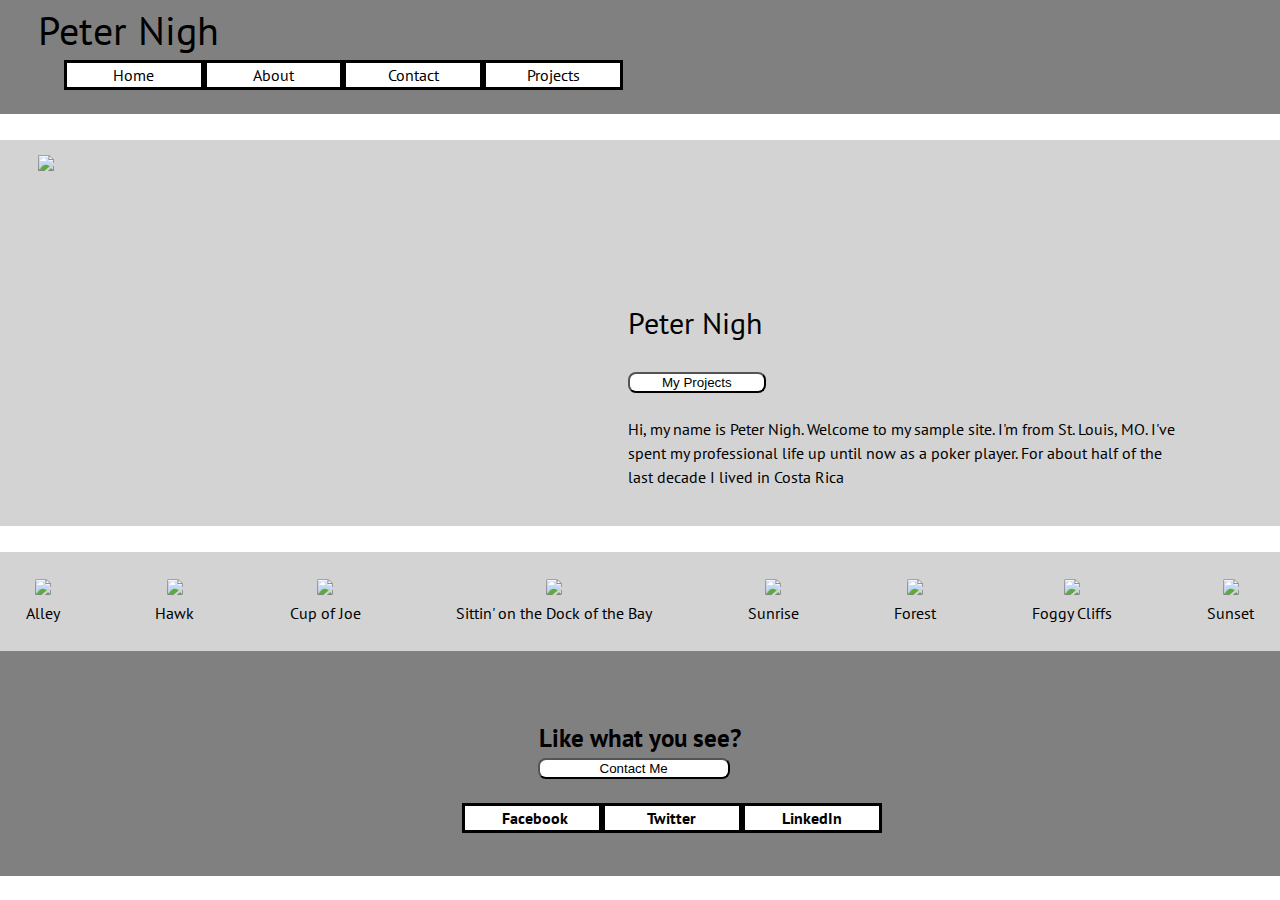
==== index.html @ 66eb3477 "Finished project" ====
<!DOCTYPE html>
<html lang="en">
<head>
    <meta charset="UTF-8">
    <meta name="viewport" content="width=device-width, initial-scale=1.0">
    <title>Document</title>
    <link rel='stylesheet' href='style/index.css'>
</head>
<body>
    <header>
        <h1>Peter Nigh</h1>
        <nav>
            <a class="Home" href="#">Home</a>
            <a class="About" href="about.html">About</a>
            <a class="Contact" href="contact.html">Contact</a>
            <a class="Projects" href="projects.html">Projects</a>
        </nav>
    </header>
    <section class="bio">
        <div class="big-top-container">
            <div class="top-img-container">
                <img src="https://pbs.twimg.com/profile_images/910352446404403200/HuS1TNO3_400x400.jpg">
            </div>    
                <div class="text-container">
                    <h2>Peter Nigh</h2>
                    <br>
                   <a href="projects.html"><button onclick="href='projects.html'" type="button">My Projects</button></a>
                    <br>
                    <p>Hi, my name is Peter Nigh. Welcome to my sample site. I'm from St. Louis, MO. I've spent my professional life up until now as a poker player. For about half of the last decade I lived in Costa Rica</p>
                    <br>
                </div>           
        </div>
    </section>
    <section class="gallery">
        <figure>
            <img src="https://i.picsum.photos/id/1047/200/200.jpg?hmac=kudT4eT6oVe4zhN1SEkQl9MN_AWC771kb2QAUgLjlmc">
            <figcaption>Alley</figcaption>
        </figure>
        <figure>
            <img src="https://i.picsum.photos/id/538/200/200.jpg?hmac=oJRLJPsN8ZdWjPpKGEU-oqAZMBKa4JsTnuUSqgRbyP4">
            <figcaption>Hawk</figcaption>
        </figure>
        <figure>
            <img src="https://i.picsum.photos/id/856/200/200.jpg?hmac=0i-cnhrzdHoF0g75vH6s_S8RUe5ej3nWdKiqxfYhuTo">
            <figcaption>Cup of Joe</figcaption>
        </figure><figure>
            <img src="https://i.picsum.photos/id/87/200/200.jpg?hmac=IHnh6D2-VHDRNEnAKr5_9gaKNH6PfBO0XifjLCb4GUY">
            <figcaption>Sittin' on the Dock of the Bay</figcaption>
        </figure><figure>
            <img src="https://i.picsum.photos/id/794/200/200.jpg?hmac=qNLJvkiBmg4TyCSCwU__daf9sb5La0_1eRzJewRgIyU">
            <figcaption>Sunrise</figcaption>
        </figure><figure>
            <img src="https://i.picsum.photos/id/600/200/200.jpg?hmac=x3_SXBDfy4wqgriXAHmONXmt4rEB-k8sVoY7P5q8Bgs">
            <figcaption>Forest</figcaption>
        </figure><figure>
            <img src="https://i.picsum.photos/id/929/200/200.jpg?hmac=V-NHF1GoUllni1jU8FFUECP1jZUGTYZRxwTT-OkI9Fw">
            <figcaption>Foggy Cliffs</figcaption>
        </figure><figure>
            <img src="https://i.picsum.photos/id/769/200/200.jpg?hmac=M55kAfuYOrcJ8a49hBRDhWtVLbJo88Y76kUz323SqLU">
            <figcaption>Sunset</figcaption>
        </figure>
    </section>
    <footer>
        <div class="footer-container">
        <h3>Like what you see?</h3>
        <a href="contact.html"><button onclick="href='projects.html'" type="button">Contact Me</button></a>
        <br>
        <nav>
            <a href="www.facebook.com">Facebook</a>
            <a href="www.twitter.com">Twitter</a>
            <a href="www.linkedin.com">LinkedIn</a>
        </nav>
    </footer>
        </div>
    
</body>
</html>
---- style/index.css ----
@import url('https://fonts.googleapis.com/css2?family=Cinzel:wght@700&family=PT+Sans&display=swap');

/* Add CSS styling here */
/* http://meyerweb.com/eric/tools/css/reset/ 
   v2.0 | 20110126
   License: none (public domain)
*/


html, body, div, span, applet, object, iframe,
h1, h2, h3, h4, h5, h6, p, blockquote, pre,
a, abbr, acronym, address, big, cite, code,
del, dfn, em, img, ins, kbd, q, s, samp,
small, strike, strong, sub, sup, tt, var,
b, u, i, center,
dl, dt, dd, ol, ul, li,
fieldset, form, label, legend,
table, caption, tbody, tfoot, thead, tr, th, td,
article, aside, canvas, details, embed, 
figure, figcaption, footer, header, hgroup, 
menu, nav, output, ruby, section, summary,
time, mark, audio, video {
	margin: 0;
	padding: 0;
	border: 0;
	font-size: 100%;
	font: inherit;
	vertical-align: baseline;
}
/* HTML5 display-role reset for older browsers */
article, aside, details, figcaption, figure, 
footer, header, hgroup, menu, nav, section {
	display: block;
}
/* body {
	line-height: 1;
} */
ol, ul {
	list-style: none;
}
blockquote, q {
	quotes: none;
}
blockquote:before, blockquote:after,
q:before, q:after {
	content: '';
	content: none;
}
table {
	border-collapse: collapse;
	border-spacing: 0;
}

html {
    font-size:62.5%;
}

body{
    font-size:1.6rem;
    line-height:1.5;
    font-family: 'PT Sans', sans-serif;
}

h1 {
    font-size:4rem;
    margin-left: 3%;
}

h2 {
    font-size:3rem;
}

h3 {
    font-size:2.5rem;
}
h1 h2 h3{
    font-family: 'Cinzel', serif;
}
a {
    text-decoration:none;
}
section{
    padding:2% 0;
}

header {
    background-color: gray;
}

nav{
    display:flex;
    margin-left: 5%;
    
    
}

nav a{
    display:inline-block;
    width:5%;
    text-align:center;
    border: solid black 3px;
    padding:0 3%;
    color: black;
    background-color: white;
    margin-bottom: 2%;
}

nav a:hover{
    color: white;
    background-color: black;
}

.big-top-container {
    display:flex;
    justify-content:space-around;
    padding:1% 2%;
    background-color: lightgray;
}

/* .big-top-container img{
    max-width: 30%;
} */

.top-img-container{
    width: 40%;
}

.text-container {
    width: 45%;
    display:flex;
    flex-direction: column;
    align-items:left;
    margin-left:1%;
    margin-top: 12%;
    padding: 0 5%;
}
 .text-container button{
     width: 25%;
     border-radius: 8px;
     background-color:white;
 }

.text-container button:hover{
    color:white;
    background-color:black;
}

 .gallery {
     display: flex;
     flex-wrap: wrap;
     padding: 2%;
     justify-content: space-between;
     background-color: lightgray;
     
 }

 figure {
    text-align: center;
}

 figure img{
    border-radius: 10%;
 }

 footer {
     background-color: gray;
     display:flex;
     flex-direction: column;
     justify-content: center;
     height: 25vh;
 }

 .footer-container {
     text-align:center;
     display: flex;
     flex-direction: column;
     justify-content: center;
     margin-top:4%;
     font-weight: 900;
 }

 .footer-container button {
     display: flex;
     justify-content: center;
     width: 15%;
     margin:0 42%;
     border-radius: 8px;
     background-color:white;
 }

 .footer-container button:hover {
     color: white;
     background-color: black;
 }

 .footer-container nav{
     display: flex;
     justify-content: center;
     text-align-last: center;
 }
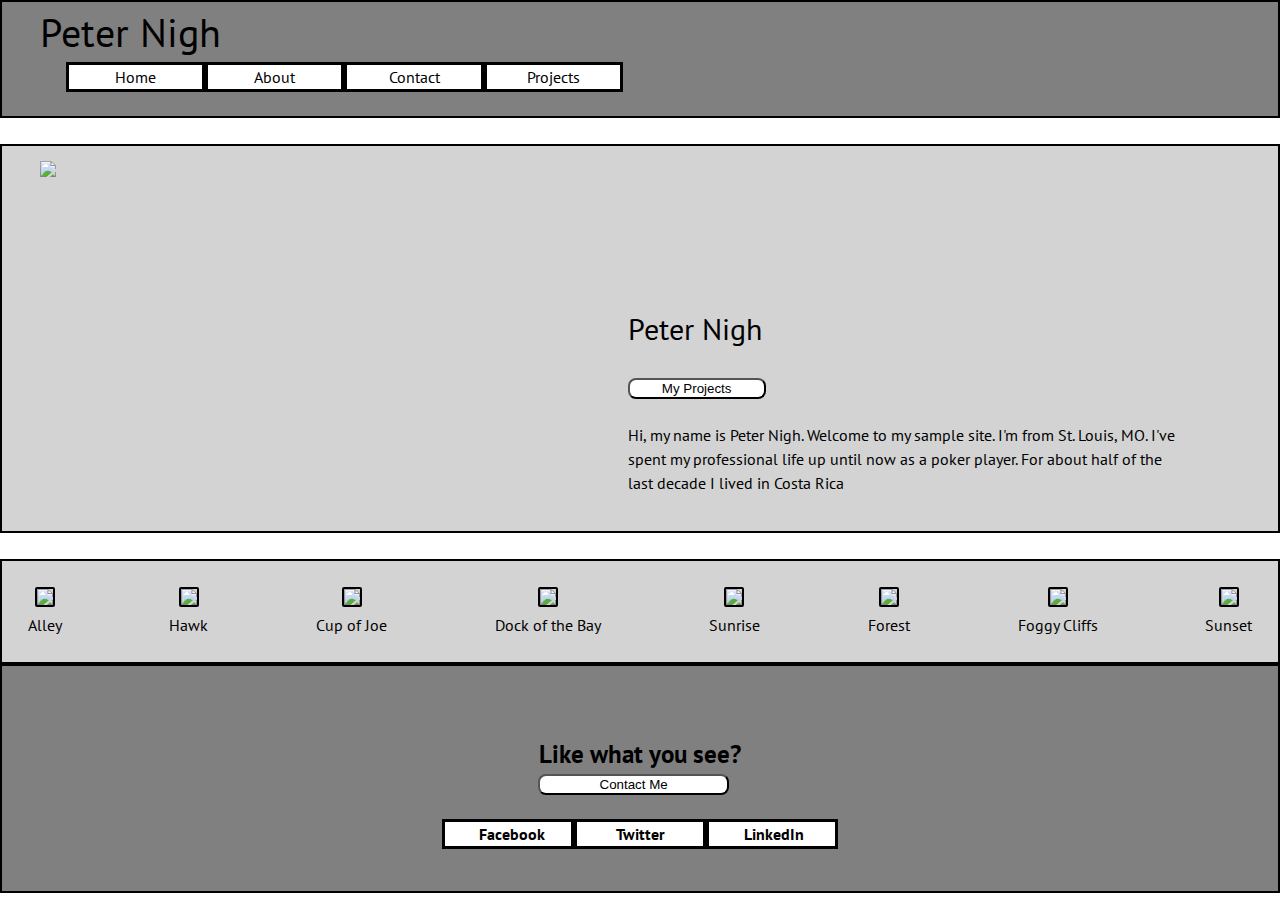
==== commit 3147afb6: "Added border hover effects to gallery images and centered footer nav" ====
--- a/index.html
+++ b/index.html
@@ -45,7 +45,7 @@
             <figcaption>Cup of Joe</figcaption>
         </figure><figure>
             <img src="https://i.picsum.photos/id/87/200/200.jpg?hmac=IHnh6D2-VHDRNEnAKr5_9gaKNH6PfBO0XifjLCb4GUY">
-            <figcaption>Sittin' on the Dock of the Bay</figcaption>
+            <figcaption>Dock of the Bay</figcaption>
         </figure><figure>
             <img src="https://i.picsum.photos/id/794/200/200.jpg?hmac=qNLJvkiBmg4TyCSCwU__daf9sb5La0_1eRzJewRgIyU">
             <figcaption>Sunrise</figcaption>
@@ -66,9 +66,9 @@
         <a href="contact.html"><button onclick="href='projects.html'" type="button">Contact Me</button></a>
         <br>
         <nav>
-            <a href="www.facebook.com">Facebook</a>
-            <a href="www.twitter.com">Twitter</a>
-            <a href="www.linkedin.com">LinkedIn</a>
+            <a href="http://www.facebook.com">Facebook</a>
+            <a href="http://www.twitter.com">Twitter</a>
+            <a href="http://www.linkedin.com">LinkedIn</a>
         </nav>
     </footer>
         </div>
--- a/style/index.css
+++ b/style/index.css
@@ -85,6 +85,7 @@
 
 header {
     background-color: gray;
+    border: 2px solid black;
 }
 
 nav{
@@ -115,6 +116,7 @@
     justify-content:space-around;
     padding:1% 2%;
     background-color: lightgray;
+    border: 2px solid black;
 }
 
 /* .big-top-container img{
@@ -151,23 +153,33 @@
      padding: 2%;
      justify-content: space-between;
      background-color: lightgray;
+     border: 2px solid black;
      
  }
 
  figure {
     text-align: center;
 }
+figure:hover{
+    font-weight: 900;
+    font-size: 2.2rem;
+}
 
  figure img{
     border-radius: 10%;
- }
-
+    border: 2px solid black;
+ }
+
+ figure img:hover{
+     border: 5px solid black;
+ }
  footer {
      background-color: gray;
      display:flex;
      flex-direction: column;
      justify-content: center;
      height: 25vh;
+     border: 2px solid black;
  }
 
  .footer-container {
@@ -197,4 +209,5 @@
      display: flex;
      justify-content: center;
      text-align-last: center;
- }
+     margin:0 5%;
+ }
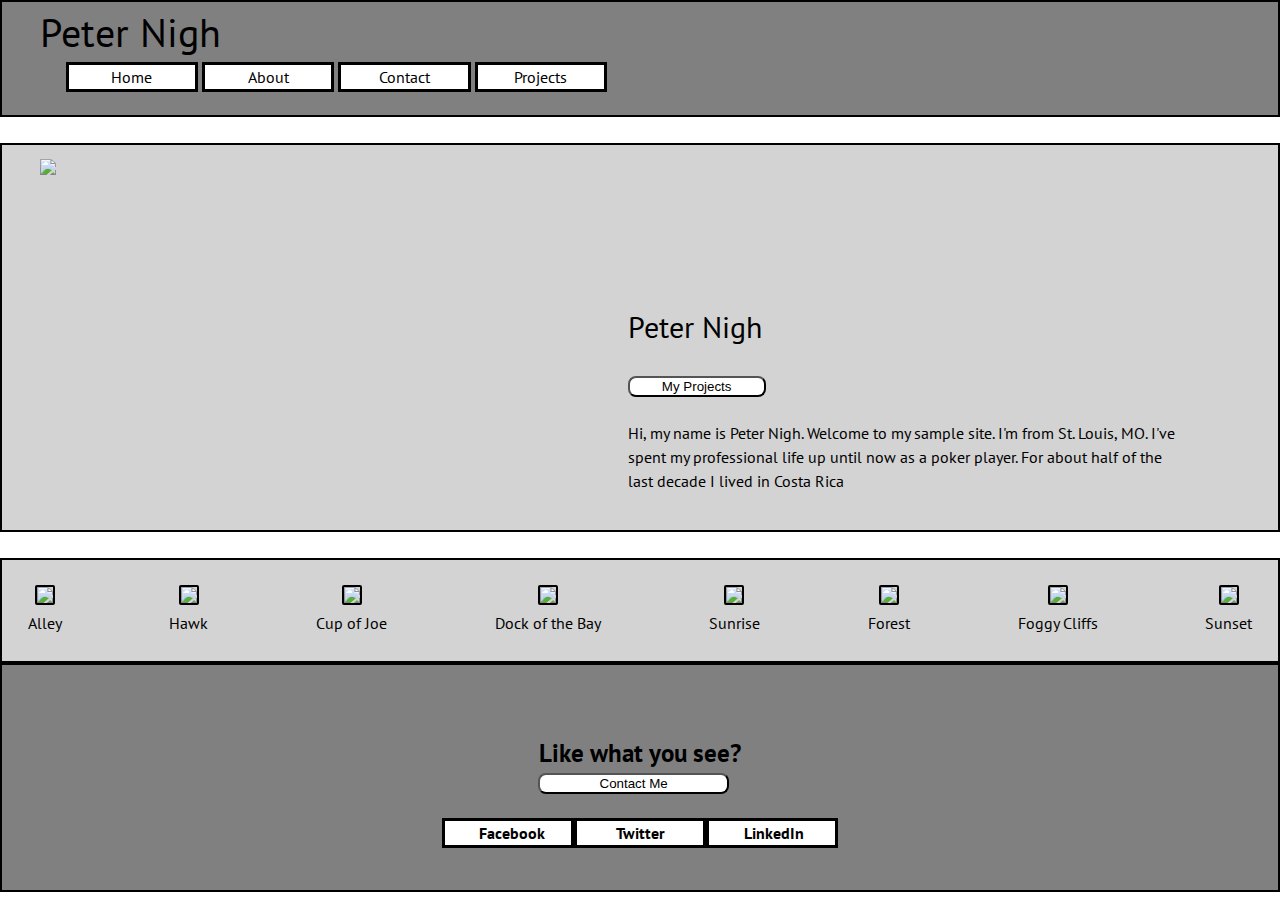
==== commit 6ea862a2: "500px done" ====
--- a/index.html
+++ b/index.html
@@ -8,6 +8,7 @@
 </head>
 <body>
     <header>
+     <div class="header-container">
         <h1>Peter Nigh</h1>
         <nav>
             <a class="Home" href="#">Home</a>
@@ -15,11 +16,12 @@
             <a class="Contact" href="contact.html">Contact</a>
             <a class="Projects" href="projects.html">Projects</a>
         </nav>
+     </div>
     </header>
     <section class="bio">
         <div class="big-top-container">
             <div class="top-img-container">
-                <img src="https://pbs.twimg.com/profile_images/910352446404403200/HuS1TNO3_400x400.jpg">
+                <img class="top-img" src="https://pbs.twimg.com/profile_images/910352446404403200/HuS1TNO3_400x400.jpg">
             </div>    
                 <div class="text-container">
                     <h2>Peter Nigh</h2>
--- a/style/index.css
+++ b/style/index.css
@@ -88,11 +88,10 @@
     border: 2px solid black;
 }
 
+
+
 nav{
-    display:flex;
-    margin-left: 5%;
-    
-    
+    margin:0 5%;  
 }
 
 nav a{
@@ -125,6 +124,7 @@
 
 .top-img-container{
     width: 40%;
+    
 }
 
 .text-container {
@@ -211,3 +211,53 @@
      text-align-last: center;
      margin:0 5%;
  }
+
+ /* 500 px style */
+
+ @media (max-width:500px){
+
+    html, body {
+        max-width: 100%;
+        /* overflow-x: hidden; */
+    }
+
+    nav a {
+        display:flex;
+        flex-direction: column;
+        width:20%;
+        justify-content: right;
+        margin: 2% 37%
+    }
+
+    h1 {
+        display: flex;
+        justify-content: center;
+    }
+    .big-top-container {
+        display: flex;
+        flex-direction: column;
+        align-items: center;
+    }
+
+    .text-container {
+        width: 80%;
+        text-align: center;
+        margin-top: 3%;
+    }
+   
+    .top-img {
+        width:100%;
+        border-radius: 50%;
+        margin-top: 4%;
+    }
+
+    .footer-container {
+        padding: 30% 0;
+    }
+
+    .footer-container nav{
+       display: none;
+    }
+    
+    
+ } 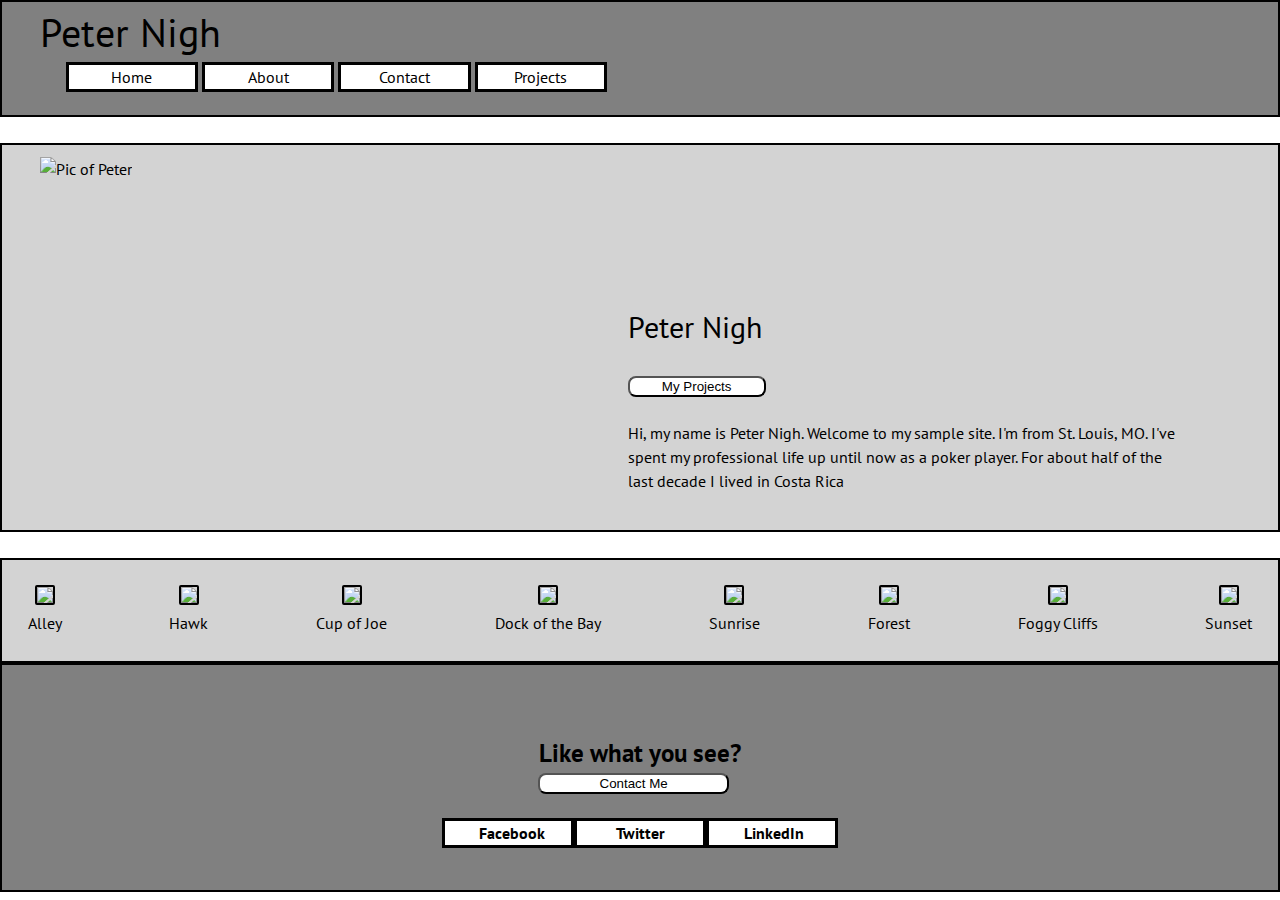
==== commit 7d66c133: "accessibility modifications" ====
--- a/index.html
+++ b/index.html
@@ -21,7 +21,7 @@
     <section class="bio">
         <div class="big-top-container">
             <div class="top-img-container">
-                <img class="top-img" src="https://pbs.twimg.com/profile_images/910352446404403200/HuS1TNO3_400x400.jpg">
+                <img class="top-img" src="https://pbs.twimg.com/profile_images/910352446404403200/HuS1TNO3_400x400.jpg" alt="Pic of Peter">
             </div>    
                 <div class="text-container">
                     <h2>Peter Nigh</h2>
@@ -72,6 +72,17 @@
             <a href="http://www.twitter.com">Twitter</a>
             <a href="http://www.linkedin.com">LinkedIn</a>
         </nav>
+        <div class="mobile-img-container">
+            <a href="http://www.facebook.com" target="_blank">
+                <img src="https://www.iconfinder.com/data/icons/social-media-rounded-corners/512/Rounded_Facebook_svg-512.png" alt="facebook icon"/>
+               </a>
+               <a href="http://www.twitter.com" target="_blank">
+                <img src="https://www.iconfinder.com/data/icons/social-media-rounded-corners/512/Rounded_Twitter5_svg-512.png" alt="twitter icon" />
+               </a>
+               <a href="http://www.linkedin.com" target="_blank">
+                <img src="https://www.iconfinder.com/data/icons/social-media-rounded-corners/512/Rounded_Linkedin2_svg-512.png" alt="linkedinicon" />
+               </a>
+        </div>
     </footer>
         </div>
     
--- a/style/index.css
+++ b/style/index.css
@@ -211,7 +211,38 @@
      text-align-last: center;
      margin:0 5%;
  }
-
+ .mobile-img-container {
+     display: none;
+ }
+
+ /* 800px style */
+
+ @media (max-width:800px) {
+
+    nav a {
+        width: 15%;
+    }
+    .text-container {
+        align-items: center;
+    }
+
+    .text-container p{
+        margin-left: 20%;
+    }
+
+    .text-container button {
+        width: 100%;
+    }
+
+    .footer-container nav  {
+        justify-content: space-around;
+        text-align: left;
+    }
+
+    .footer-container nav a {
+        width:20%;
+    }
+ }
  /* 500 px style */
 
  @media (max-width:500px){
@@ -251,13 +282,28 @@
         margin-top: 4%;
     }
 
+    .text-container {
+        align-items: center;
+    }
+
+    .text-container p{
+        margin-left: 4%;
+    }
+
     .footer-container {
         padding: 30% 0;
     }
 
-    .footer-container nav{
-       display: none;
+    .footer-container nav a{
+    display:none;
     }
     
+    .mobile-img-container {
+        display: flex;
+        flex-direction: row;
+    }
     
+    .mobile-img-container img {
+        width: 20%;
+    }
  } 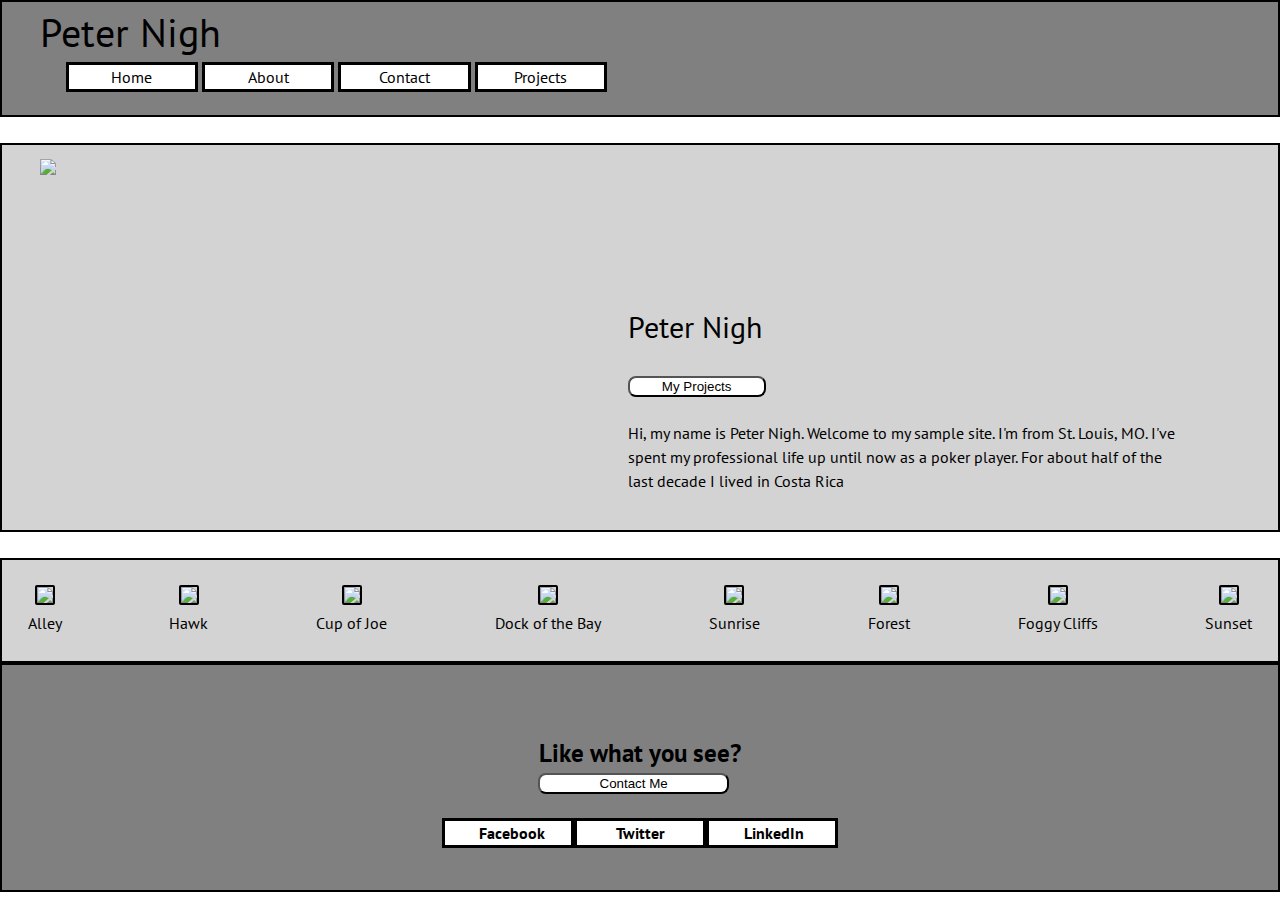
==== commit 5fb47f50: "Merge pull request #1 from pnigh89/Peter-Nigh" ====
--- a/index.html
+++ b/index.html
@@ -8,7 +8,6 @@
 </head>
 <body>
     <header>
-     <div class="header-container">
         <h1>Peter Nigh</h1>
         <nav>
             <a class="Home" href="#">Home</a>
@@ -16,12 +15,11 @@
             <a class="Contact" href="contact.html">Contact</a>
             <a class="Projects" href="projects.html">Projects</a>
         </nav>
-     </div>
     </header>
     <section class="bio">
         <div class="big-top-container">
             <div class="top-img-container">
-                <img class="top-img" src="https://pbs.twimg.com/profile_images/910352446404403200/HuS1TNO3_400x400.jpg" alt="Pic of Peter">
+                <img src="https://pbs.twimg.com/profile_images/910352446404403200/HuS1TNO3_400x400.jpg">
             </div>    
                 <div class="text-container">
                     <h2>Peter Nigh</h2>
@@ -72,17 +70,6 @@
             <a href="http://www.twitter.com">Twitter</a>
             <a href="http://www.linkedin.com">LinkedIn</a>
         </nav>
-        <div class="mobile-img-container">
-            <a href="http://www.facebook.com" target="_blank">
-                <img src="https://www.iconfinder.com/data/icons/social-media-rounded-corners/512/Rounded_Facebook_svg-512.png" alt="facebook icon"/>
-               </a>
-               <a href="http://www.twitter.com" target="_blank">
-                <img src="https://www.iconfinder.com/data/icons/social-media-rounded-corners/512/Rounded_Twitter5_svg-512.png" alt="twitter icon" />
-               </a>
-               <a href="http://www.linkedin.com" target="_blank">
-                <img src="https://www.iconfinder.com/data/icons/social-media-rounded-corners/512/Rounded_Linkedin2_svg-512.png" alt="linkedinicon" />
-               </a>
-        </div>
     </footer>
         </div>
     
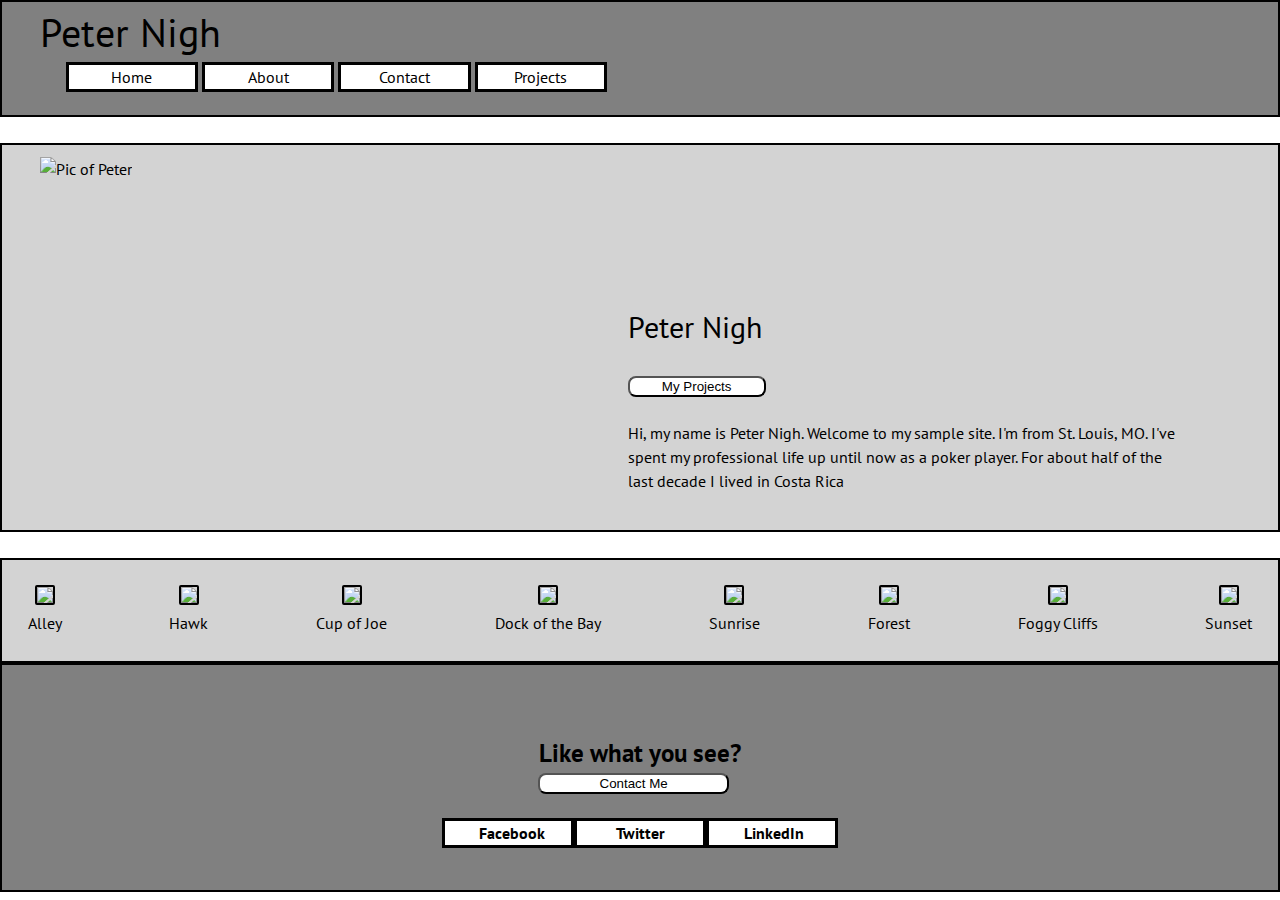
==== commit 26ba421d: "Merge 7d66c1338eaec65bcae5d86031f4be876589b0d4 into 5fb47f509fcd70da87248e70a7bdf4f1a87f1a76" ====
--- a/index.html
+++ b/index.html
@@ -8,6 +8,7 @@
 </head>
 <body>
     <header>
+     <div class="header-container">
         <h1>Peter Nigh</h1>
         <nav>
             <a class="Home" href="#">Home</a>
@@ -15,11 +16,12 @@
             <a class="Contact" href="contact.html">Contact</a>
             <a class="Projects" href="projects.html">Projects</a>
         </nav>
+     </div>
     </header>
     <section class="bio">
         <div class="big-top-container">
             <div class="top-img-container">
-                <img src="https://pbs.twimg.com/profile_images/910352446404403200/HuS1TNO3_400x400.jpg">
+                <img class="top-img" src="https://pbs.twimg.com/profile_images/910352446404403200/HuS1TNO3_400x400.jpg" alt="Pic of Peter">
             </div>    
                 <div class="text-container">
                     <h2>Peter Nigh</h2>
@@ -70,6 +72,17 @@
             <a href="http://www.twitter.com">Twitter</a>
             <a href="http://www.linkedin.com">LinkedIn</a>
         </nav>
+        <div class="mobile-img-container">
+            <a href="http://www.facebook.com" target="_blank">
+                <img src="https://www.iconfinder.com/data/icons/social-media-rounded-corners/512/Rounded_Facebook_svg-512.png" alt="facebook icon"/>
+               </a>
+               <a href="http://www.twitter.com" target="_blank">
+                <img src="https://www.iconfinder.com/data/icons/social-media-rounded-corners/512/Rounded_Twitter5_svg-512.png" alt="twitter icon" />
+               </a>
+               <a href="http://www.linkedin.com" target="_blank">
+                <img src="https://www.iconfinder.com/data/icons/social-media-rounded-corners/512/Rounded_Linkedin2_svg-512.png" alt="linkedinicon" />
+               </a>
+        </div>
     </footer>
         </div>
     
